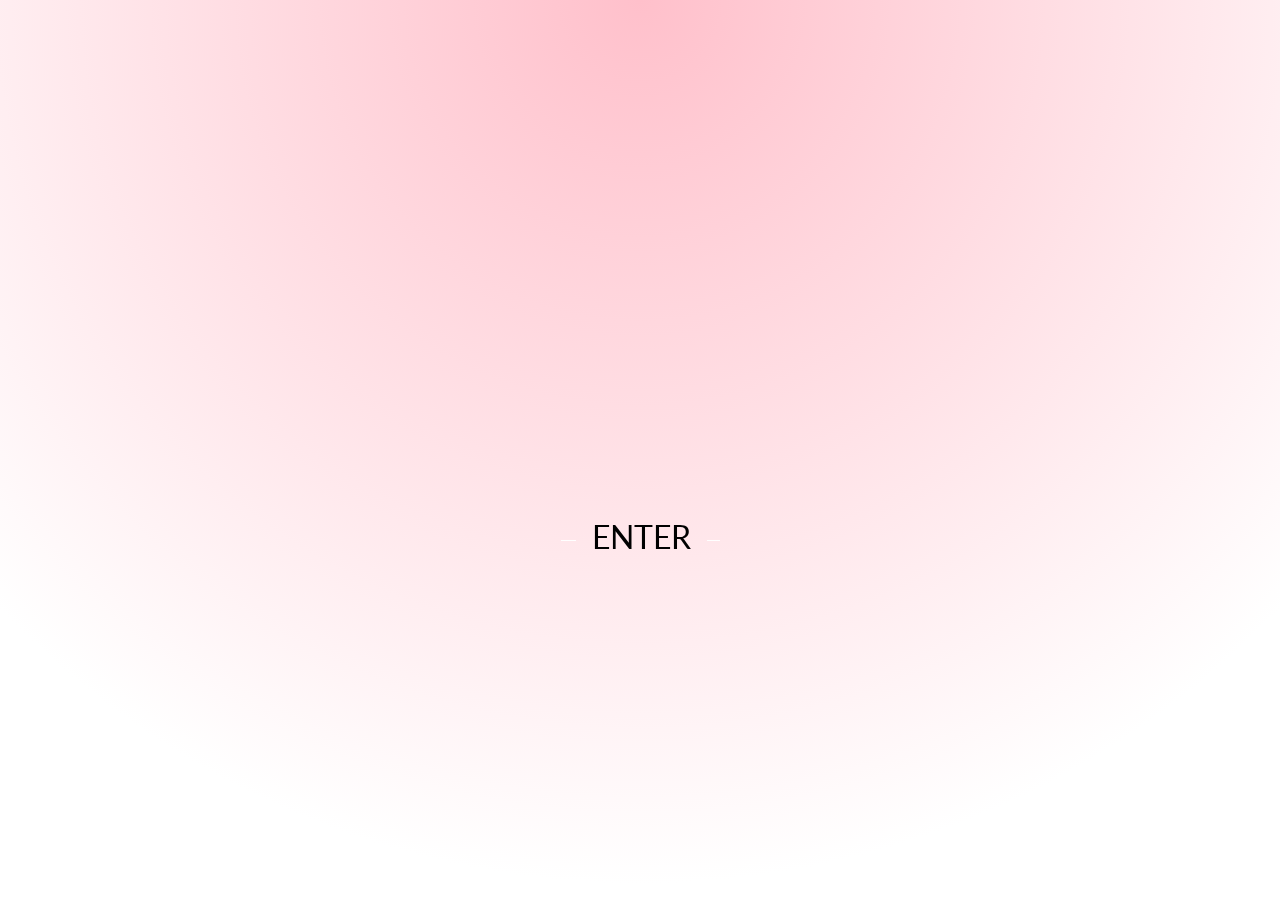
==== bellaposta/index.html @ 81cdde83 "Add bella posta and the royal" ====
<!DOCTYPE html>
<html>
  <head>
    <meta charset="utf-8">
    <meta name="viewport" content="initial-scale=1, maximum-scale=1, user-scalable=no, width=device-width, shrink-to-fit=no">
    <link href='https://fonts.googleapis.com/css?family=Lato:100' rel='stylesheet' type='text/css'>
    <link rel='stylesheet' type='text/css' href='css/style.css'>
    <title>AirBnB 360 by TourRhino</title>
    <style>
    html, body {
        width: 100%;
        height: 100%;
        overflow: hidden;
        margin: 0;
        }
      #container {
        width: 100%;
        height: 100%;
        }
    </style>
  </head>
  <body>
    <!-- Launch Page -->
    <div id="launch-page">
      <div class="title"><p id="title-text">AirBnB 360</p></div>
      <div class="subtitle"><p id="subtitle-text">A panoramic browsing experience for an AirBnB residence.</p><br /> <p>By TourRhino.</p></div>
      <div id="progress-container">
        <div id="progress-container-mask">
          <div id="progress-indicator" class="sk-fading-circle">
            <div id="progress-text">0</div>
            <div class="sk-circle1 sk-circle"></div>
            <div class="sk-circle2 sk-circle"></div>
            <div class="sk-circle3 sk-circle"></div>
            <div class="sk-circle4 sk-circle"></div>
            <div class="sk-circle5 sk-circle"></div>
            <div class="sk-circle6 sk-circle"></div>
            <div class="sk-circle7 sk-circle"></div>
            <div class="sk-circle8 sk-circle"></div>
            <div class="sk-circle9 sk-circle"></div>
            <div class="sk-circle10 sk-circle"></div>
            <div class="sk-circle11 sk-circle"></div>
            <div class="sk-circle12 sk-circle"></div>
          </div>
          <div id="enter-button">ENTER</div>
        </div>
      </div>
    </div>
    <!-- Sidebar -->
    <div id = "sidenav" class="sidenav">
      <div id="logo" style="cursor:pointer;">
        <img style="width:160px;" src="https://static.dezeen.com/uploads/2014/07/Airbnb-rebrand-by-DesignStudio_dezeen_468_8.jpg"/>
      </div>
      <a href="#home" onclick="viewer.setPanorama( panorama )" id="home" style="">Main Menu</a>
      <a href="#GuestRooms"  style="font-size:18px; margin-left:10px;" onclick="viewer.setPanorama( panorama1 )" id="guestrooms">Kitchen and Dining</a>
      <a href="#clients" style="font-size:18px; margin-left:10px;" id="conceptsuites" onclick="viewer.setPanorama( panorama2 )" >Living Room</a>
      <a href="#poolside" style="font-size:18px; margin-left:10px;" id="poolside" onclick="viewer.setPanorama( panorama3 )" >Family Room</a>
      <a href="#amenities" style="font-size:18px; margin-left:10px;" id="amenities" onclick="viewer.setPanorama( panorama4 )" >Bedroom</a>
      <a href="#jsModal" id="popup" class="jsModalTrigger">View Floorplan</a>
      <a href="#vr" id="popup" class="vrTrigger">VR Mode</a>
      <div id ="audioSettings"><a class="audioButton" href="#audio"><p class="audioOn">Audio: On</p>
        <p class="audioOff">Audio: Off</p></a></div>
    </div>
    <div class="menuCollapseButton" onclick="ToggleMenu(this)">
      <div class="bar1"></div>
      <div class="bar2"></div>
      <div class="bar3"></div>
    </div>
    <!-- Pano Container -->
    <div id="container"></div>
    <!-- Pano Elements -->
    <!-- Custom Youtube Element -->
    <div id="desc-container" style="display:none">
      <iframe src="https://www.youtube.com/embed/mniwBQLHxKg" frameborder="0" allow="autoplay; encrypted-media" allowfullscreen></iframe>
      <div class="vidtitle">Explore Houston Nightlife</div>
      <div class="vidtext">Houston offers a vibrant night life within walking distance of Hotel Zaza. Explore all that Houston has to offer with this short video. Enjoy your stay, and enjoy Houston!</div>
    </div>
    <!-- Lead Gen Element -->
    <div id="jsModal" class="modal">
      <div class="modal__overlay jsOverlay"></div>
      <div class="modal__container">
        <div id="floorplan" width="400px">
          <div class="floorplan-grid-container">
  <div class="floorplan-item1" onclick="setPanorama( panorama3 )"></div>
  <div class="floorplan-item2" onclick="setPanorama( panorama2 )"></div>
  <div class="floorplan-item3" onclick="setPanorama( panorama4 )"></div>  
  <div class="floorplan-item4" onclick="setPanorama( panorama1 )"></div>
</div></div>
        <!-- <img src="floorplan.png" /> -->
        <button class="modal__close jsModalClose">&#10005;</button>
      </div>
    </div>
    <!-- Slideshow Element -->
    <div id="jsSlideshowModal" class="modal">
      <div class="modal__overlay jsOverlay"></div>
      <div class="modal__container">
        <p>slideshow</p>
        <button class="modal__close jsModalClose">&#10005;</button>
      </div>
    </div>
    <!-- Scripts -->
    <script src="https://bigdatahomes.azureedge.net/assets/demos/airbnb/js/three.min.js"></script>
    <script src="https://bigdatahomes.azureedge.net/assets/demos/airbnb/js/panolens.js"></script>
    <script src="js/app.js"></script>
  </body>
---- bellaposta/css/style.css ----
html, body {
  font-family: 'Lato', sans-serif;
  margin: 0;
  width: 100%;
  height: 100%;
  overflow: hidden;
}

p {
  margin: 0;
}

#launch-page{
  z-index: 999;
  position: fixed;
  top: 0;
  width: 100%;
  height: 100%;
  color: #000;
  display: -webkit-box;
  display: -webkit-flex;
  display: -ms-flexbox;
  display: flex;
  -webkit-box-align: center;
  -webkit-align-items: center;
      -ms-flex-align: center;
          align-items: center;
  -webkit-box-pack: center;
  -webkit-justify-content: center;
      -ms-flex-pack: center;
          justify-content: center;
  -webkit-box-orient: vertical;
  -webkit-box-direction: normal;
  -webkit-flex-direction: column;
      -ms-flex-direction: column;
          flex-direction: column;
  background-image: -webkit-radial-gradient(top, circle cover, pink 0%, white 80%);
  -webkit-transition: all 2s ease;
          transition: all 2s ease;
}

#launch-page.hide{
  opacity: 0;
  filter: alpha(opacity=0);
  -webkit-transform: translateY( -100% );
      -ms-transform: translateY( -100% );
          transform: translateY( -100% );
}

.title, .subtitle {
  text-align: center;
  padding: 10px;
  overflow: hidden;
}

.title {
  font-size: 4em;
}

.subtitle {
  font-size: 1em;
}

.title > p {
  opacity: 0;
  filter: alpha(opacity=0);
  -webkit-transform: translateY(-100%);
      -ms-transform: translateY(-100%);
          transform: translateY(-100%);
  -webkit-animation: slide-top-in 3s ease-out forwards;
  animation: slide-top-in 3s ease-out forwards;
}

.subtitle > p {
  opacity: 0;
  filter: alpha(opacity=0);
  -webkit-transform: translateY(100%);
      -ms-transform: translateY(100%);
          transform: translateY(100%);
  -webkit-animation: slide-bottom-in 2.5s 2.5s ease-out forwards;
  animation: slide-bottom-in 2.5s 2.5s ease-out forwards;
}

#progress-container{
  overflow: hidden;
  height: 60px;
  margin: 50px;
}

#progress-container-mask.ready{
  -webkit-transform: translateY(-50%);
      -ms-transform: translateY(-50%);
          transform: translateY(-50%);
  -webkit-transition: all 1s ease-out;
          transition: all 1s ease-out;
}

#progress-container-mask.ready > #progress-indicator {
  opacity: 0;
  filter: alpha(opacity=0);
}

#progress-container-mask.ready > #enter-button {
  opacity: 1;
  filter: alpha(opacity=100);
  cursor: pointer;
}

#enter-button:hover:before, #enter-button:hover:after {
  width: 50px;
}

#enter-button{
  opacity: 0;
  overflow: hidden;
  text-align: center;
  height: 60px;
  line-height: 60px;
  font-size: 2em;
  -webkit-transition: opacity 1s ease;
          transition: opacity 1s ease;
}

#enter-button:hover{
  text-shadow: 0 0 2px #fff;
}

#enter-button:before,
#enter-button:after {
  background-color: #fff;
  content: "";
  display: inline-block;
  height: 1px;
  position: relative;
  vertical-align: middle;
  width: 30px;
  -webkit-transition: width 1s ease;
          transition: width 1s ease;
}
#enter-button:before {
  right: 0.5em;
  margin-left: -51%;
}
#enter-button:after {
  left: 0.5em;
  margin-right: -53%;
}

.yt-iframe{
  width: 1280px;
  height: 720px;
  border: 0;
  position: absolute;
  display: none;
}

.yt-iframe.ready{
  display: block;
}

#progress-indicator {
  opacity: 0;
  filter: alpha(opacity=0);
  -webkit-transition: opacity 0.5s ease;
          transition: opacity 0.5s ease;
}

#progress-indicator.ready {
  opacity: 1;
  filter: alpha(opacity=100);
}

#progress-text {
  width: 100%;
  height: 100%;
  line-height: 60px;
  text-align: center;
}

.sk-fading-circle {
  margin: 0 auto;
  width: 60px;
  height: 60px;
  position: relative;
}

.sk-fading-circle .sk-circle {
  width: 100%;
  height: 100%;
  position: absolute;
  left: 0;
  top: 0;
}

.sk-fading-circle .sk-circle:before {
  content: '';
  display: block;
  margin: 0 auto;
  width: 1px;
  height: 6px;
  background-color: rgba(255,255,255,0.8);
  -webkit-animation: sk-circleFadeDelay 1.2s infinite ease-in-out both;
  animation: sk-circleFadeDelay 1.2s infinite ease-in-out both;
}
.sk-fading-circle .sk-circle2 {
  -webkit-transform: rotate(30deg);
  -ms-transform: rotate(30deg);
  transform: rotate(30deg);
}
.sk-fading-circle .sk-circle3 {
  -webkit-transform: rotate(60deg);
  -ms-transform: rotate(60deg);
  transform: rotate(60deg);
}
.sk-fading-circle .sk-circle4 {
  -webkit-transform: rotate(90deg);
  -ms-transform: rotate(90deg);
  transform: rotate(90deg);
}
.sk-fading-circle .sk-circle5 {
  -webkit-transform: rotate(120deg);
  -ms-transform: rotate(120deg);
  transform: rotate(120deg);
}
.sk-fading-circle .sk-circle6 {
  -webkit-transform: rotate(150deg);
  -ms-transform: rotate(150deg);
  transform: rotate(150deg);
}
.sk-fading-circle .sk-circle7 {
  -webkit-transform: rotate(180deg);
  -ms-transform: rotate(180deg);
  transform: rotate(180deg);
}
.sk-fading-circle .sk-circle8 {
  -webkit-transform: rotate(210deg);
  -ms-transform: rotate(210deg);
  transform: rotate(210deg);
}
.sk-fading-circle .sk-circle9 {
  -webkit-transform: rotate(240deg);
  -ms-transform: rotate(240deg);
  transform: rotate(240deg);
}
.sk-fading-circle .sk-circle10 {
  -webkit-transform: rotate(270deg);
  -ms-transform: rotate(270deg);
  transform: rotate(270deg);
}
.sk-fading-circle .sk-circle11 {
  -webkit-transform: rotate(300deg);
  -ms-transform: rotate(300deg);
  transform: rotate(300deg); 
}
.sk-fading-circle .sk-circle12 {
  -webkit-transform: rotate(330deg);
  -ms-transform: rotate(330deg);
  transform: rotate(330deg); 
}
.sk-fading-circle .sk-circle2:before {
  -webkit-animation-delay: -1.1s;
  animation-delay: -1.1s; 
}
.sk-fading-circle .sk-circle3:before {
  -webkit-animation-delay: -1s;
  animation-delay: -1s; 
}
.sk-fading-circle .sk-circle4:before {
  -webkit-animation-delay: -0.9s;
  animation-delay: -0.9s; 
}
.sk-fading-circle .sk-circle5:before {
  -webkit-animation-delay: -0.8s;
  animation-delay: -0.8s; 
}
.sk-fading-circle .sk-circle6:before {
  -webkit-animation-delay: -0.7s;
  animation-delay: -0.7s; 
}
.sk-fading-circle .sk-circle7:before {
  -webkit-animation-delay: -0.6s;
  animation-delay: -0.6s; 
}
.sk-fading-circle .sk-circle8:before {
  -webkit-animation-delay: -0.5s;
  animation-delay: -0.5s; 
}
.sk-fading-circle .sk-circle9:before {
  -webkit-animation-delay: -0.4s;
  animation-delay: -0.4s;
}
.sk-fading-circle .sk-circle10:before {
  -webkit-animation-delay: -0.3s;
  animation-delay: -0.3s;
}
.sk-fading-circle .sk-circle11:before {
  -webkit-animation-delay: -0.2s;
  animation-delay: -0.2s;
}
.sk-fading-circle .sk-circle12:before {
  -webkit-animation-delay: -0.1s;
  animation-delay: -0.1s;
}

@-webkit-keyframes sk-circleFadeDelay {
  0%, 39%, 100% { opacity: 0; filter: alpha(opacity=0); }
  40% { opacity: 1; filter: alpha(opacity=100); }
}

@keyframes sk-circleFadeDelay {
  0%, 39%, 100% { opacity: 0; filter: alpha(opacity=0); }
  40% { opacity: 1; filter: alpha(opacity=100); } 
}

@-webkit-keyframes slide-top-in {
  0 { -webkit-transform: translateY(-100%); transform: translateY(-100%); opacity: 0; filter: alpha(opacity=0); }
  100% { -webkit-transform: translateY(0); transform: translateY(0); opacity: 1; filter: alpha(opacity=100); }
}

@keyframes slide-top-in {
  0 { -webkit-transform: translateY(-100%); transform: translateY(-100%); opacity: 0; filter: alpha(opacity=0); }
  100% { -webkit-transform: translateY(0); transform: translateY(0); opacity: 1; filter: alpha(opacity=100); }
}

@-webkit-keyframes slide-bottom-in {
  0 { -webkit-transform: translateY(100%); transform: translateY(100%); opacity: 0; filter: alpha(opacity=0); }
  100% { -webkit-transform: translateY(0); transform: translateY(0); opacity: 1; filter: alpha(opacity=100); }
}

@keyframes slide-bottom-in {
  0 { -webkit-transform: translateY(100%); transform: translateY(100%); opacity: 0; filter: alpha(opacity=0); }
  100% { -webkit-transform: translateY(0); transform: translateY(0); opacity: 1; filter: alpha(opacity=100); }
}


/*Pano Container*/
#container {
  background-image: url("https://cdn2.hercampus.com/jack_3.jpg");
  background-color: white;
  background-size: 100%;
  cursor: -webkit-grab;
}

/*Side Nav*/
.sidenav {
    height: 100%;
    width: 160px;
    position: fixed;
    z-index: 1;
    top: 0;
    left: 0;
    background-color: #fff;
    overflow-x: hidden;
}

.sidenav a {
    padding: 6px 8px 6px 16px;
    text-decoration: none;
    font-size: 25px;
    color: #000;
    display: block;
}

.sidenav a:hover {
    color: #000;
    text-decoration:underline;
}

@media screen and (max-height: 450px) {
    .sidenav a {font-size: 18px;}
    .sidenav {
    -moz-transition: all 200ms ease-in;
    -webkit-transition: all 200ms ease-in;
    -o-transition: all 200ms ease-in;
    transition: all 200ms ease-in;
    margin: 0 0 0 -160px; 
  }
    #audioSettings{
      bottom:unset !important;
    }
}

@media screen and (max-width: 800px) {
    .sidenav a {font-size: 18px;}
    .sidenav {
    -moz-transition: all 200ms ease-in;
    -webkit-transition: all 200ms ease-in;
    -o-transition: all 200ms ease-in;
    transition: all 200ms ease-in;
    margin: 0 0 0 -160px; 
  }
      #audioSettings{
      bottom:unset !important;
    }
}

.sidenav.open {
  margin: 0 0 0 0px; 
}

.sidenav.vr {
  -moz-transition: all 200ms ease-in;
  -webkit-transition: all 200ms ease-in;
  -o-transition: all 200ms ease-in;
  transition: all 200ms ease-in;
  margin: 0 0 0 -160px; 
}

/*SideBar Menu Collapse Button*/
.menuCollapseButton {
display: inline-block;
cursor: pointer;
margin-left: 5px;
position:fixed;
}

.bar1, .bar2, .bar3 {
    width: 35px;
    height: 5px;
    background-color: #fff;
    margin: 6px 0;
    transition: 0.4s;
}

/* Rotate first bar */
.change .bar1, .back .bar3 {
    -webkit-transform: rotate(-45deg) translate(-9px, 6px) ;
    transform: rotate(-45deg) translate(-9px, 6px) ;
       margin-left: 165px;
}

/* Fade out the second bar */
.change .bar2 {
    opacity: 0;
       margin-left: 165px;
}

.back .bar2 {

}

/* Rotate last bar */
.change .bar3, .back .bar3 {
    -webkit-transform: rotate(45deg) translate(-8px, -8px) ;
    transform: rotate(45deg) translate(-8px, -8px) ;
       margin-left: 165px;
}

.vr .bar1, .vr .bar2, .vr .bar3 {
  margin-left: 0px;
}

/*Lead Gen Modal*/
.modal {
  position: fixed;
  top: 0;
  right: 0;
  bottom: 0;
  left: 0;
  z-index: 20;
  padding: 30px;
  width: 100%;
  height: 100%;
  margin: 0;
  padding: 0;
  opacity: 0;
  visibility: hidden;
  transition: visibility 2s linear 0.1s,opacity 0.3s ease;
}
.modal.open {
  visibility: visible;
  opacity: 1;
  transition-delay: 0s;
}
.modal__overlay {
  position: fixed;
  top: 0;
  left: 0;
  bottom: 0;
  right: 0;
  z-index: 21;
  background-color: rgba(0, 0, 0, 0.7);
}
.modal__close {
  position: absolute;
  top: 10px;
  right: 10px;
  border: none;
  outline: none;
  background: none;
  font-size: 24px;
  color: #747474;
  font-weight: bold;
}
.modal__close:hover {
  color: #000;
}
.modal__container {
  position: absolute;
  z-index: 22;
  top: 50%;
  left: 33%;
  -webkit-transform: translateY(-50%);
          transform: translateY(-50%);
  box-shadow: 0 0 10px #fff;
  margin: 0 auto;
  background-color: #fff;
  text-align: center;
}

/*Custom Youtube Element*/
.credit{
  position: absolute;
  text-align: center;
  width: 100%;
  padding: 20px 0;
  color: #fff;
}
#desc-container {
  max-width: 500px;
  max-height: 500px;
  min-width: 200px;
  min-height: 250px;
  background: #fff;
  color: #000;
  border-radius: 3px;
  overflow: auto;
  -webkit-overflow-scrolling: touch;
}
#desc-container > iframe {
  border: none;
  width:100%;
}
.vidtitle {
  font-size: 1.5em;
  text-align: center;
  padding: 5px;
  font-weight: 700;
}
.vidtext {
  padding: 0 20px 20px 20px;
  font-weight: 700;
}

#floorplan{
    background-image: url("https://bigdatahomes.azureedge.net/assets/demos/airbnb/floorplan.png");
    width: 400px;
    height:400px;
    background-size: 400px;
    background-repeat: no-repeat;
}

.floorplan-grid-container {
  display: grid;
  grid-template-columns: auto auto auto;
  grid-gap: 5px;
  padding: 100px 30px 25px 30px;
}
.floorplan-grid-container > div {
  /*background-color: rgba(255, 255, 255, 0.8);*/
  /*text-align: center;*/
  padding: 40px 0;
  font-size: 30px;
}

.floorplan-grid-container > div:hover {
    background-image:url("https://pchen66.github.io/Panolens/asset/icon/arrow-up.png");
    background-repeat: no-repeat;
    background-position: center;
    cursor: pointer;
}
.floorplan-item1 {
  grid-row: 1;
    }
.floorplan-item2 {
  grid-row: 1;
}
.floorplan-item4 {
  grid-row: 2;
    grid-column: 2;
   }

  /*Audio button*/
#audioSettings{
  bottom:0;
  position:absolute;
}

.audioOn {
  display:inline;
  transition: 1000ms all ease;
}

.audioOff {
  display:none;
  transition: 1000ms all ease;
}
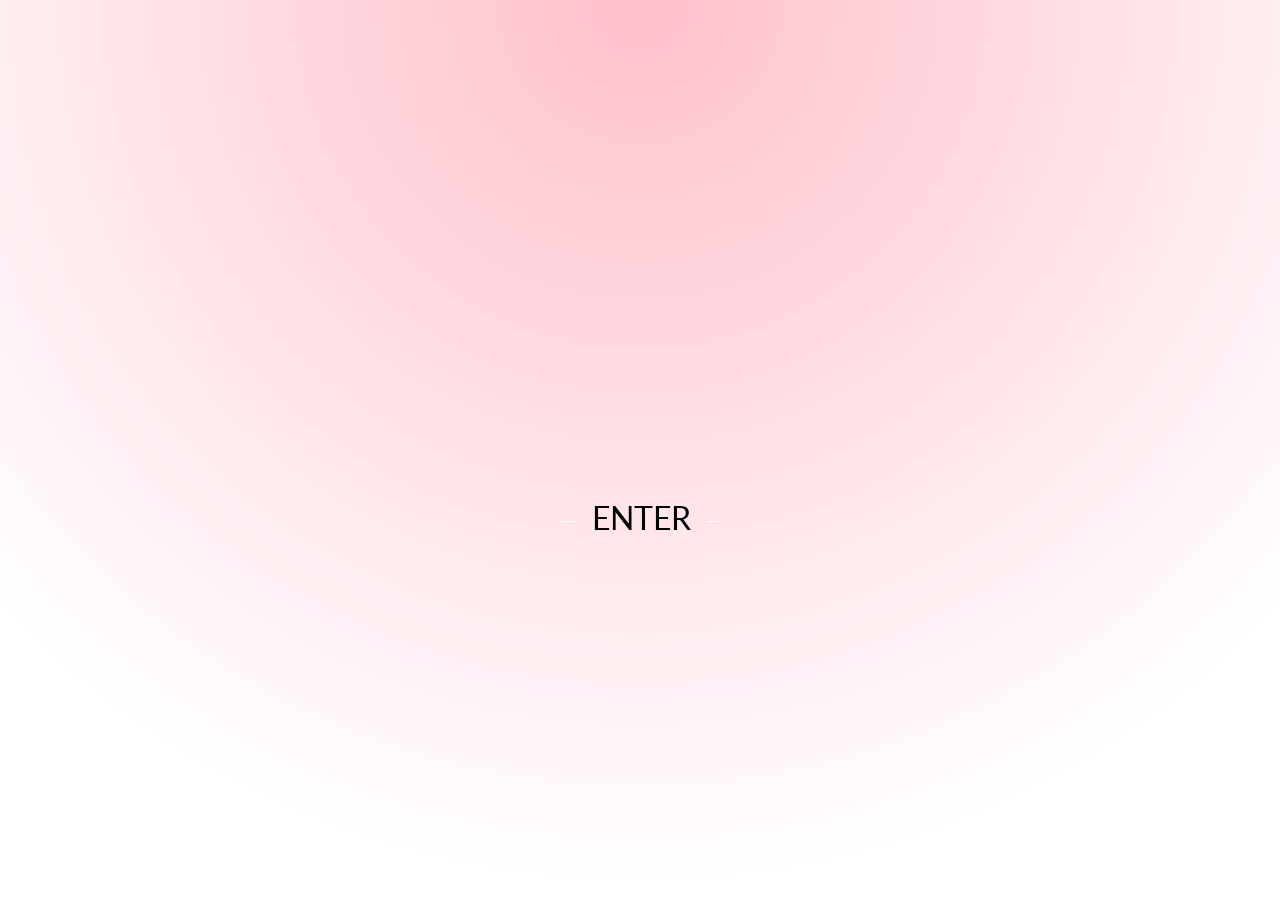
==== commit e01e9267: "change branding elements for bellaposta and royal" ====
--- a/bellaposta/index.html
+++ b/bellaposta/index.html
@@ -5,7 +5,7 @@
     <meta name="viewport" content="initial-scale=1, maximum-scale=1, user-scalable=no, width=device-width, shrink-to-fit=no">
     <link href='https://fonts.googleapis.com/css?family=Lato:100' rel='stylesheet' type='text/css'>
     <link rel='stylesheet' type='text/css' href='css/style.css'>
-    <title>AirBnB 360 by TourRhino</title>
+    <title>Bella Posta 360 by TourRhino</title>
     <style>
     html, body {
         width: 100%;
@@ -22,8 +22,8 @@
   <body>
     <!-- Launch Page -->
     <div id="launch-page">
-      <div class="title"><p id="title-text">AirBnB 360</p></div>
-      <div class="subtitle"><p id="subtitle-text">A panoramic browsing experience for an AirBnB residence.</p><br /> <p>By TourRhino.</p></div>
+      <div class="title"><p id="title-text">Bella Posta Luxury Apartments</p></div>
+      <div class="subtitle"><p id="subtitle-text">A panoramic browsing experience by TourRhino.</p></div>
       <div id="progress-container">
         <div id="progress-container-mask">
           <div id="progress-indicator" class="sk-fading-circle">
@@ -48,7 +48,7 @@
     <!-- Sidebar -->
     <div id = "sidenav" class="sidenav">
       <div id="logo" style="cursor:pointer;">
-        <img style="width:160px;" src="https://static.dezeen.com/uploads/2014/07/Airbnb-rebrand-by-DesignStudio_dezeen_468_8.jpg"/>
+        <img style="width:160px;" src="./logo.png"/>
       </div>
       <a href="#home" onclick="viewer.setPanorama( panorama )" id="home" style="">Main Menu</a>
       <a href="#GuestRooms"  style="font-size:18px; margin-left:10px;" onclick="viewer.setPanorama( panorama1 )" id="guestrooms">Kitchen and Dining</a>
